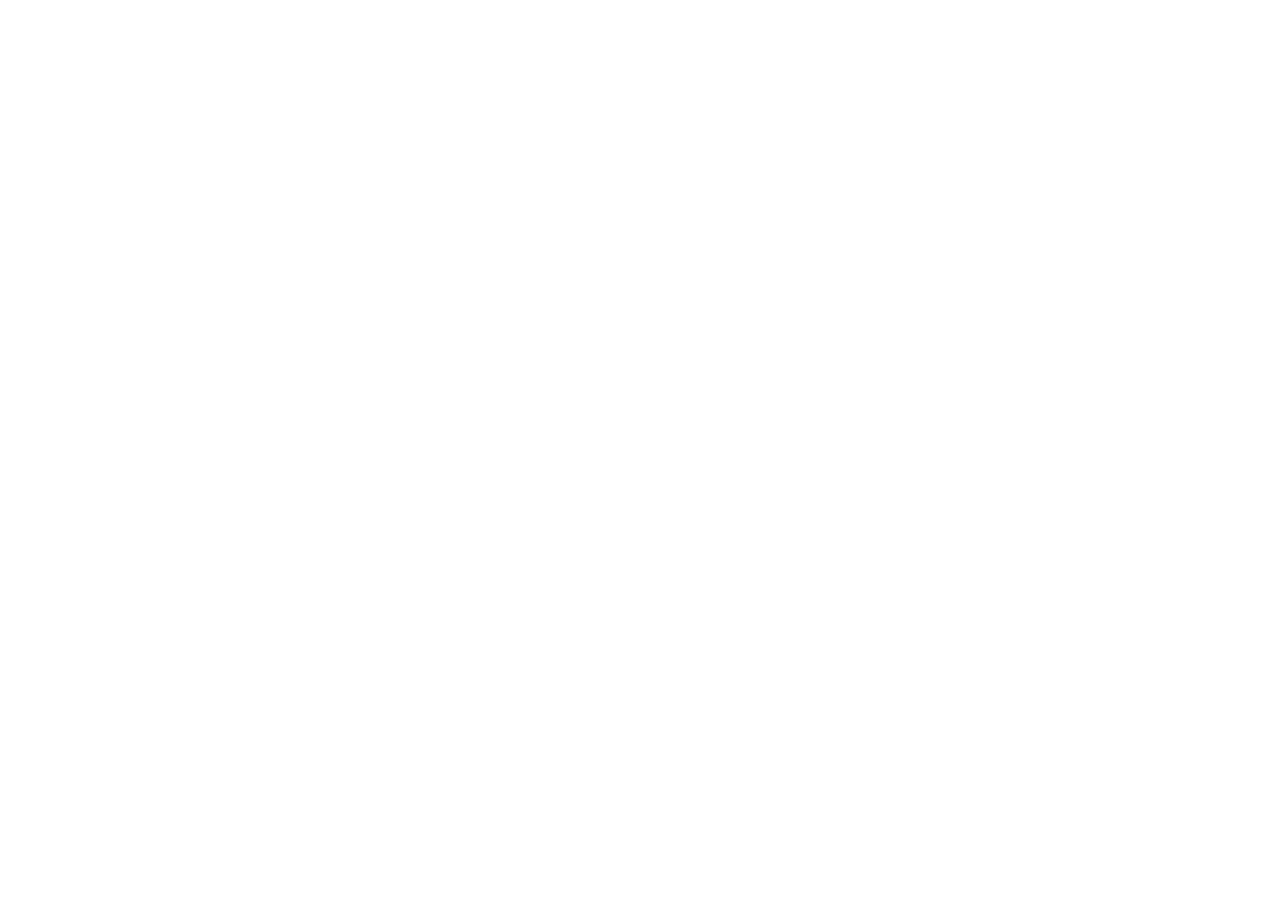
==== templates/index.html @ da2fd027 "Initial Commit" ====
<html>
	<head>
		<title>My first Three.js app</title>
		<style>
			body { margin: 0; }
			canvas { width: 100%; height: 100% }
		</style>
	</head>
	<body>
		<script src="static/three.min.js"></script>
		<script>
			var scene = new THREE.Scene();
			var camera = new THREE.PerspectiveCamera( 75, window.innerWidth/window.innerHeight, 0.1, 1000 );

			var renderer = new THREE.WebGLRenderer();
			renderer.setSize( window.innerWidth, window.innerHeight );
			document.body.appendChild( renderer.domElement );

			var geometry = new THREE.BoxGeometry( 1, 1, 1 );
			var material = new THREE.MeshBasicMaterial( { color: 0x00ff00 } );
			var cube = new THREE.Mesh( geometry, material );
			scene.add( cube );

			camera.position.z = 5;

			var render = function () {
				requestAnimationFrame( render );

				cube.rotation.x += 0.1;
				cube.rotation.y += 0.1;

				renderer.render(scene, camera);
			};

			render();
		</script>
	</body>
</html>
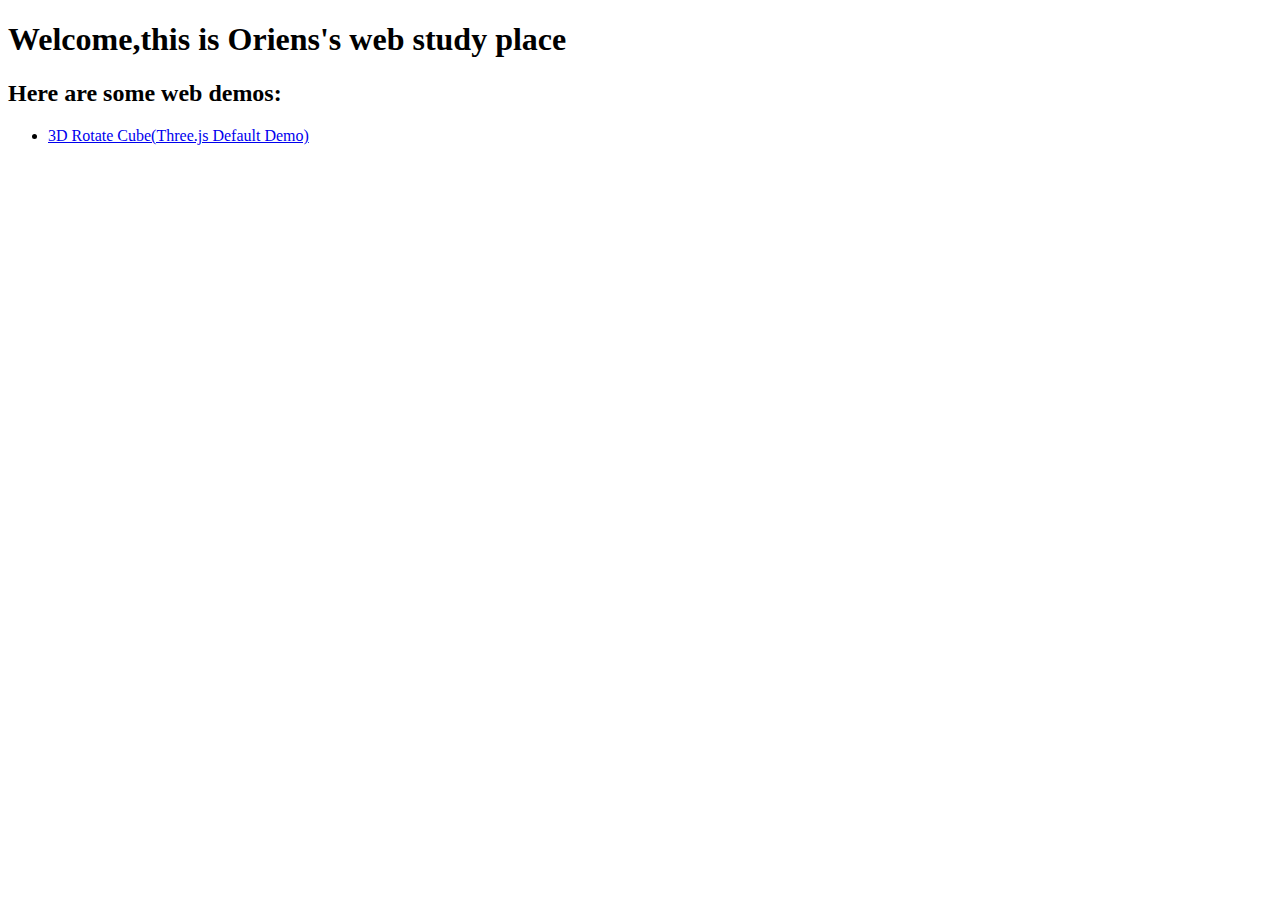
==== commit 9ef6e62a: "New index" ====
--- a/templates/index.html
+++ b/templates/index.html
@@ -1,38 +1,19 @@
+<!DOCTYPE html>
 <html>
-	<head>
-		<title>My first Three.js app</title>
-		<style>
-			body { margin: 0; }
-			canvas { width: 100%; height: 100% }
-		</style>
-	</head>
-	<body>
-		<script src="static/three.min.js"></script>
-		<script>
-			var scene = new THREE.Scene();
-			var camera = new THREE.PerspectiveCamera( 75, window.innerWidth/window.innerHeight, 0.1, 1000 );
-
-			var renderer = new THREE.WebGLRenderer();
-			renderer.setSize( window.innerWidth, window.innerHeight );
-			document.body.appendChild( renderer.domElement );
-
-			var geometry = new THREE.BoxGeometry( 1, 1, 1 );
-			var material = new THREE.MeshBasicMaterial( { color: 0x00ff00 } );
-			var cube = new THREE.Mesh( geometry, material );
-			scene.add( cube );
-
-			camera.position.z = 5;
-
-			var render = function () {
-				requestAnimationFrame( render );
-
-				cube.rotation.x += 0.1;
-				cube.rotation.y += 0.1;
-
-				renderer.render(scene, camera);
-			};
-
-			render();
-		</script>
-	</body>
+<head>
+	<meta charset="utf-8"/>
+	<title>Oriens</title>
+	<link rel="stylesheet" href="static/main.css" media="screen">
+</head>
+<body>
+	<h1>Welcome,this is Oriens's web study place</h1>
+	<h2>Here are some web demos:</h2>
+	<nav>
+			<ul>				
+				<li>
+					<a href="webDemo/threejs1">3D Rotate Cube(Three.js Default Demo)</a>					
+				</li>								
+			</ul>	
+	</nav>	
+</body>
 </html>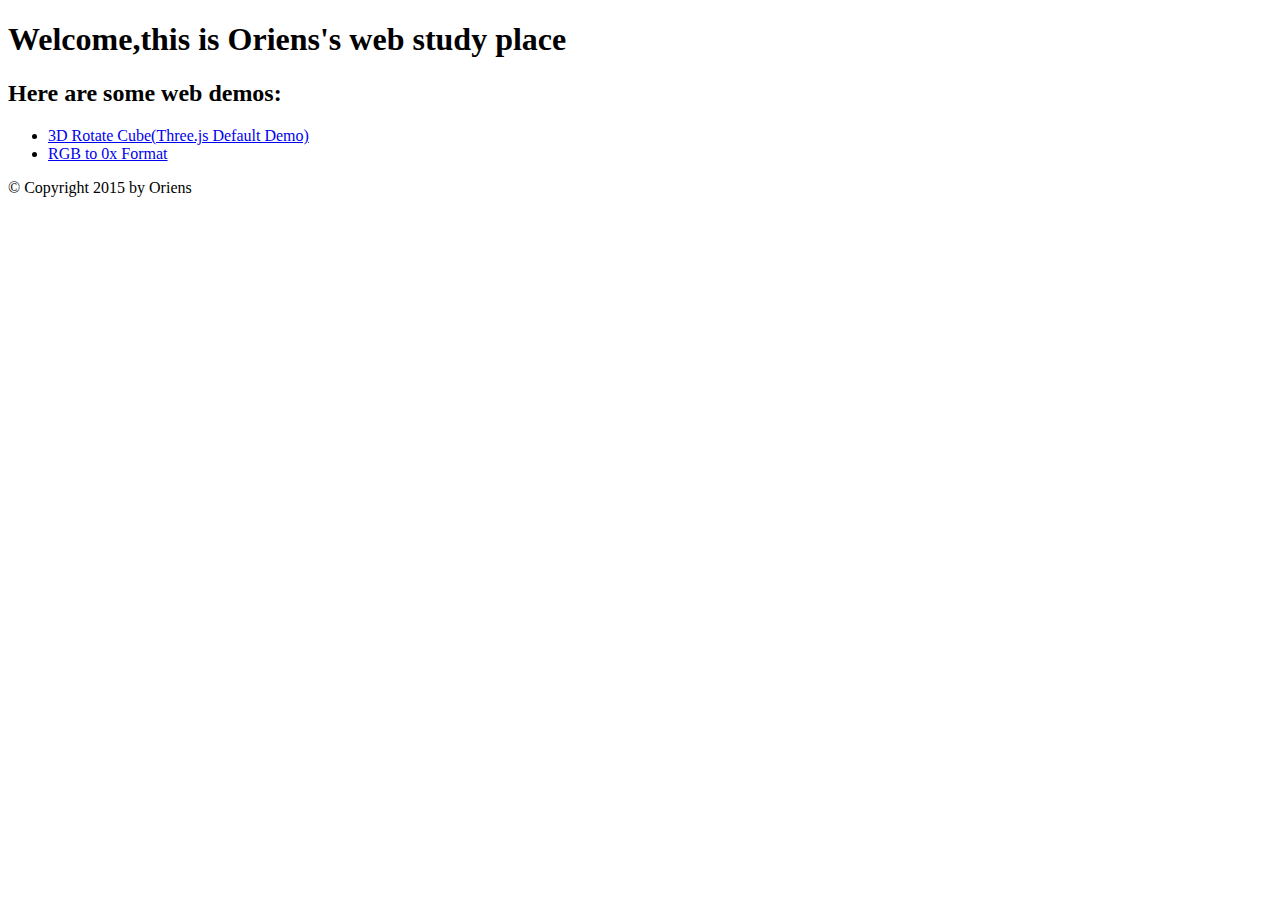
==== commit 4840f1b5: "Add rgb20x,changed the color and size of the cube" ====
--- a/templates/index.html
+++ b/templates/index.html
@@ -4,16 +4,24 @@
 	<meta charset="utf-8"/>
 	<title>Oriens</title>
 	<link rel="stylesheet" href="static/main.css" media="screen">
+	<link rel="shortcut icon" href="{{ url_for('static', filename='favicon.ico') }}">
 </head>
 <body>
 	<h1>Welcome,this is Oriens's web study place</h1>
 	<h2>Here are some web demos:</h2>
 	<nav>
-			<ul>				
-				<li>
-					<a href="webDemo/threejs1">3D Rotate Cube(Three.js Default Demo)</a>					
-				</li>								
-			</ul>	
+		<ul>				
+			<li>
+				<a href="webDemo/threejs1">3D Rotate Cube(Three.js Default Demo)</a>					
+			</li>
+			<li>
+				<a href="webDemo/rgb20x">RGB to 0x Format</a>					
+			</li>	
+										
+		</ul>	
 	</nav>	
+	<p class="footer">
+		© Copyright 2015 by Oriens
+	</p>
 </body>
 </html>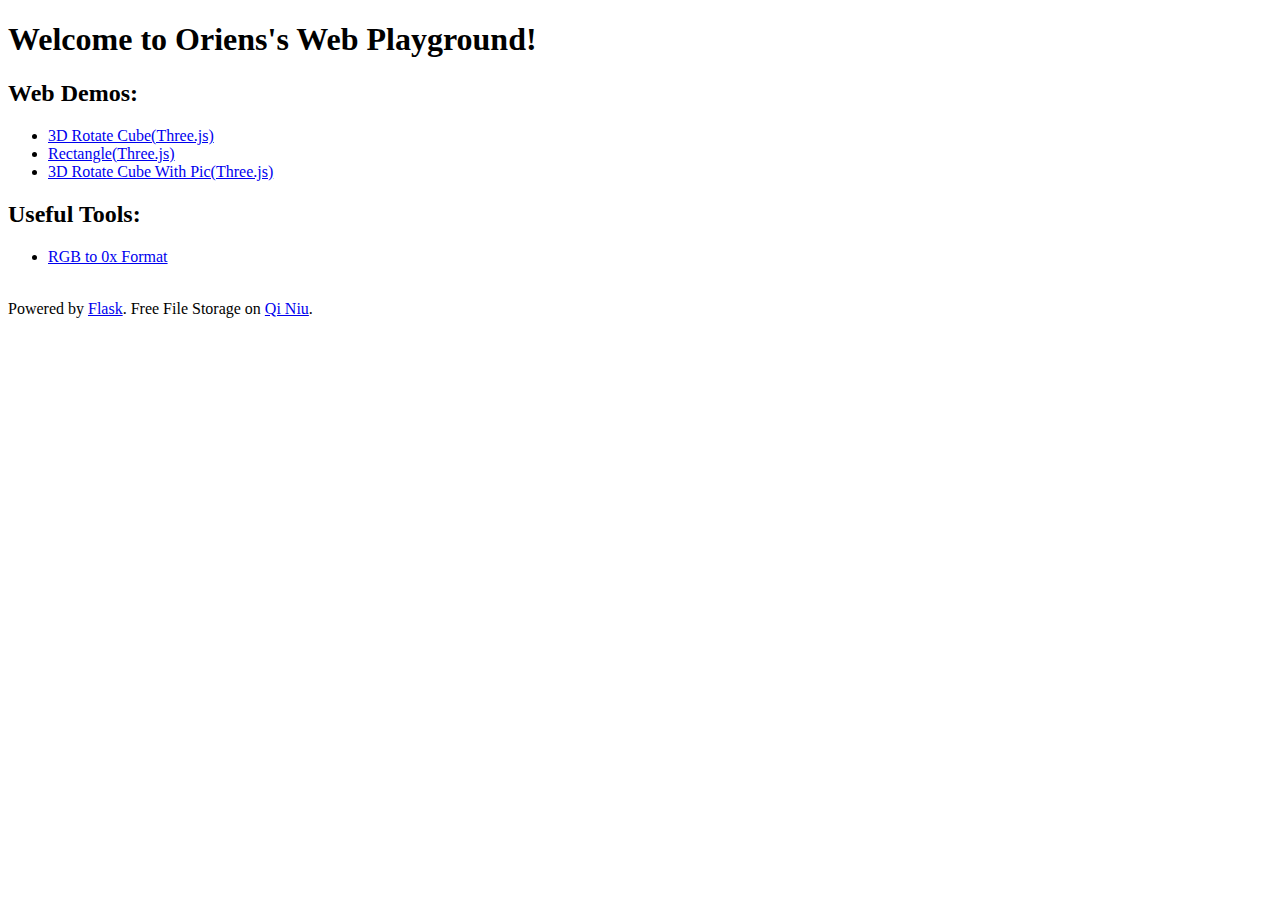
==== commit 2a56ebaa: "add rotate 3d cube with pic" ====
--- a/templates/index.html
+++ b/templates/index.html
@@ -7,21 +7,41 @@
 	<link rel="shortcut icon" href="{{ url_for('static', filename='favicon.ico') }}">
 </head>
 <body>
-	<h1>Welcome,this is Oriens's web study place</h1>
-	<h2>Here are some web demos:</h2>
+	<h1>Welcome to Oriens's Web Playground!</h1>
+	<h2>Web Demos:</h2>
 	<nav>
 		<ul>				
 			<li>
-				<a href="webDemo/threejs1">3D Rotate Cube(Three.js Default Demo)</a>					
+				<a href="webDemo/threejs1">3D Rotate Cube(Three.js)</a>					
 			</li>
 			<li>
-				<a href="webDemo/rgb20x">RGB to 0x Format</a>					
+				<a href="webDemo/threejs2">Rectangle(Three.js)</a>					
 			</li>	
-										
+			<li>
+				<a href="webDemo/threejs3">3D Rotate Cube With Pic(Three.js)</a>					
+			</li>												
 		</ul>	
 	</nav>	
-	<p class="footer">
-		© Copyright 2015 by Oriens
-	</p>
+
+
+
+	<h2>Useful Tools:</h2>
+	<nav>
+		<ul>
+			<li>
+				<a href="webDemo/rgb20x">RGB to 0x Format</a>					
+			</li>
+		</ul>
+	</nav>
+	<div>
+		<br/>
+		<span class="footer">
+			Powered by <a href="http://flask.pocoo.org/">Flask</a>.
+		</span>
+		<span class="footer">
+			Free File Storage on <a href="https://portal.qiniu.com/signup?code=3lfihzmcly4wi">Qi Niu</a>.
+		</span>
+	</div>
+
 </body>
 </html>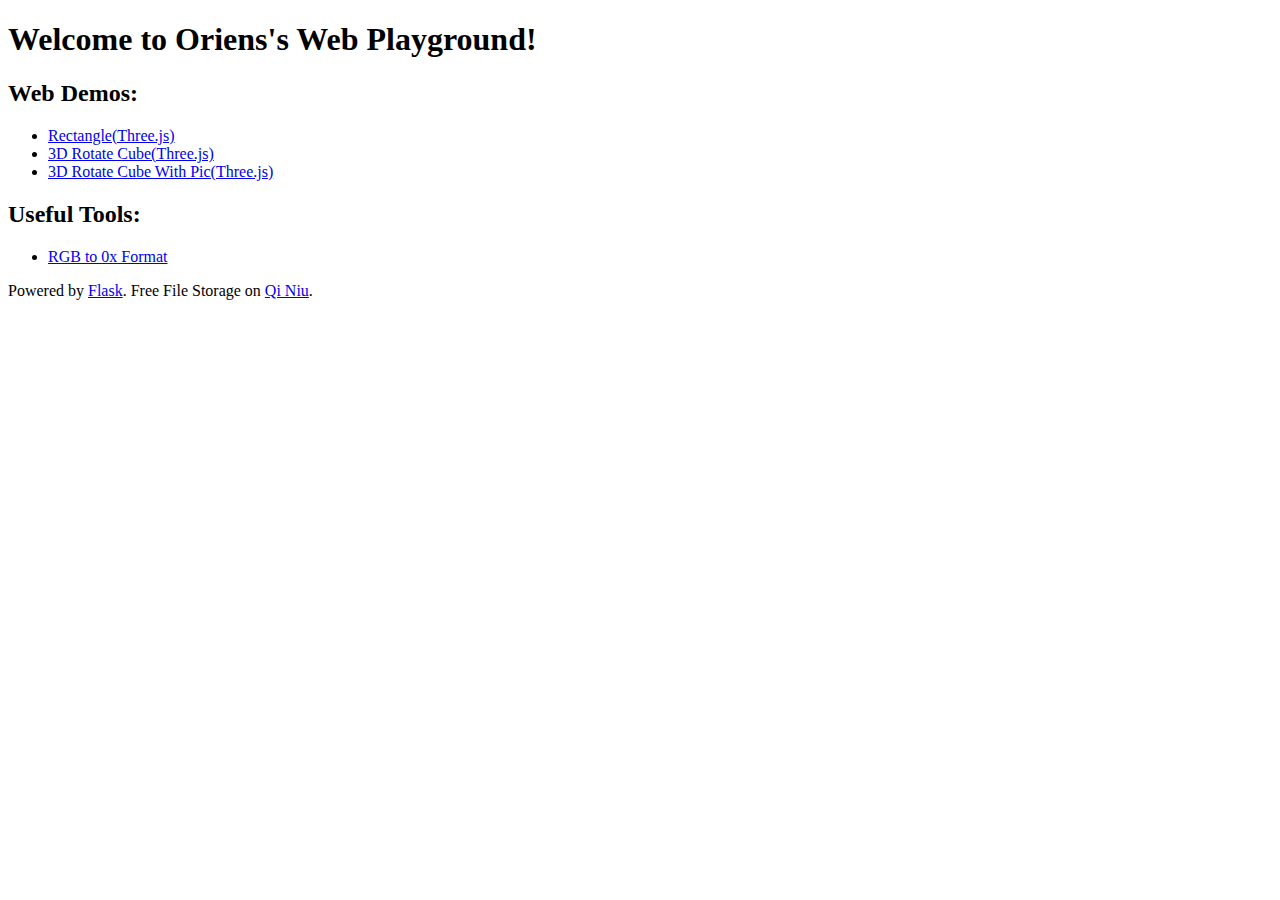
==== commit 88c1c4fe: "Add Animation" ====
--- a/templates/index.html
+++ b/templates/index.html
@@ -4,44 +4,38 @@
 	<meta charset="utf-8"/>
 	<title>Oriens</title>
 	<link rel="stylesheet" href="static/main.css" media="screen">
+	<link rel="stylesheet" href="http://7xnhtt.com1.z0.glb.clouddn.com/animate.min.css">
 	<link rel="shortcut icon" href="{{ url_for('static', filename='favicon.ico') }}">
 </head>
-<body>
-	<h1>Welcome to Oriens's Web Playground!</h1>
-	<h2>Web Demos:</h2>
-	<nav>
-		<ul>				
-			<li>
-				<a href="webDemo/threejs1">3D Rotate Cube(Three.js)</a>					
-			</li>
-			<li>
-				<a href="webDemo/threejs2">Rectangle(Three.js)</a>					
-			</li>	
-			<li>
-				<a href="webDemo/threejs3">3D Rotate Cube With Pic(Three.js)</a>					
-			</li>												
-		</ul>	
-	</nav>	
-
-
-
-	<h2>Useful Tools:</h2>
-	<nav>
-		<ul>
-			<li>
-				<a href="webDemo/rgb20x">RGB to 0x Format</a>					
-			</li>
-		</ul>
-	</nav>
-	<div>
-		<br/>
-		<span class="footer">
-			Powered by <a href="http://flask.pocoo.org/">Flask</a>.
-		</span>
-		<span class="footer">
-			Free File Storage on <a href="https://portal.qiniu.com/signup?code=3lfihzmcly4wi">Qi Niu</a>.
-		</span>
+<body >
+	<div class="animated bounceInDown">
+		<h1 >Welcome to Oriens's Web Playground!</h1>
+		<h2>Web Demos:</h2>
+		<nav>
+			<ul>	
+				<li>
+					<a href="webDemo/threejs2">Rectangle(Three.js)</a>					
+				</li>				
+				<li>
+					<a href="webDemo/threejs1">3D Rotate Cube(Three.js)</a>					
+				</li>			
+				<li>
+					<a href="webDemo/threejs3">3D Rotate Cube With Pic(Three.js)</a>					
+				</li>												
+			</ul>	
+		</nav>	
+		<h2>Useful Tools:</h2>
+		<nav>
+			<ul>
+				<li>
+					<a href="webDemo/rgb20x">RGB to 0x Format</a>					
+				</li>
+			</ul>
+		</nav>
 	</div>
-
+	<p class="footer">				
+		Powered by <a href="http://flask.pocoo.org/">Flask</a>.						
+		Free File Storage on <a href="https://portal.qiniu.com/signup?code=3lfihzmcly4wi">Qi Niu</a>.			
+	</p>
 </body>
-</html>+</html>
